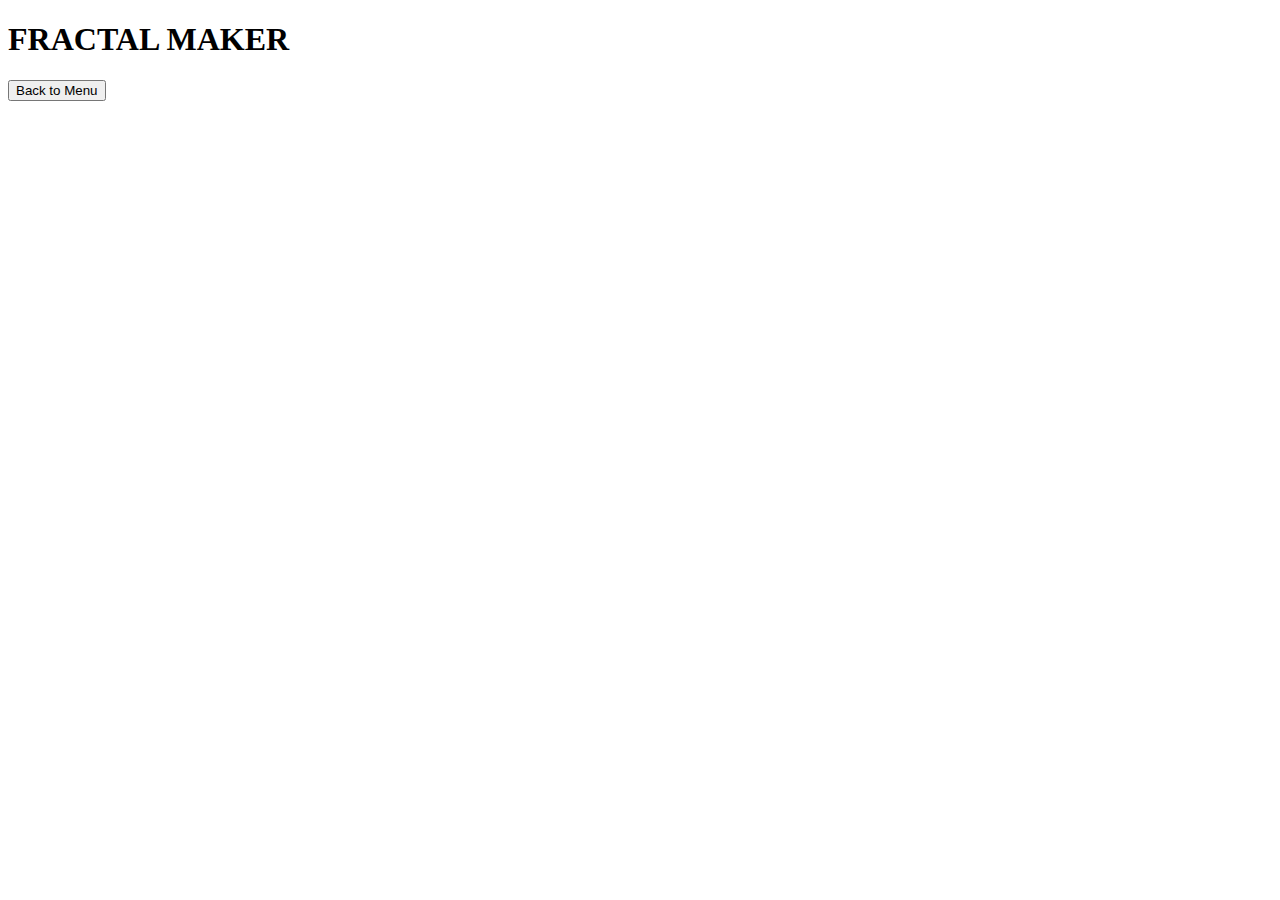
==== fractal-maker.html @ 5623d705 "Add files via upload" ====
<!DOCTYPE html>
<html>
<head>
	<title>Fractal Maker</title>
	<link rel="stylesheet" href="styles/header.css">
	<link rel="stylesheet" href="styles/fractal-maker.css">
	<script src="scripts/fractal-maker.js"></script>
</head>
<body>
	<header>
		<h1 id="title">FRACTAL MAKER</h1>
		<a href="index.html"><button>Back to Menu</button></a>
	</header>
</body>
</html>
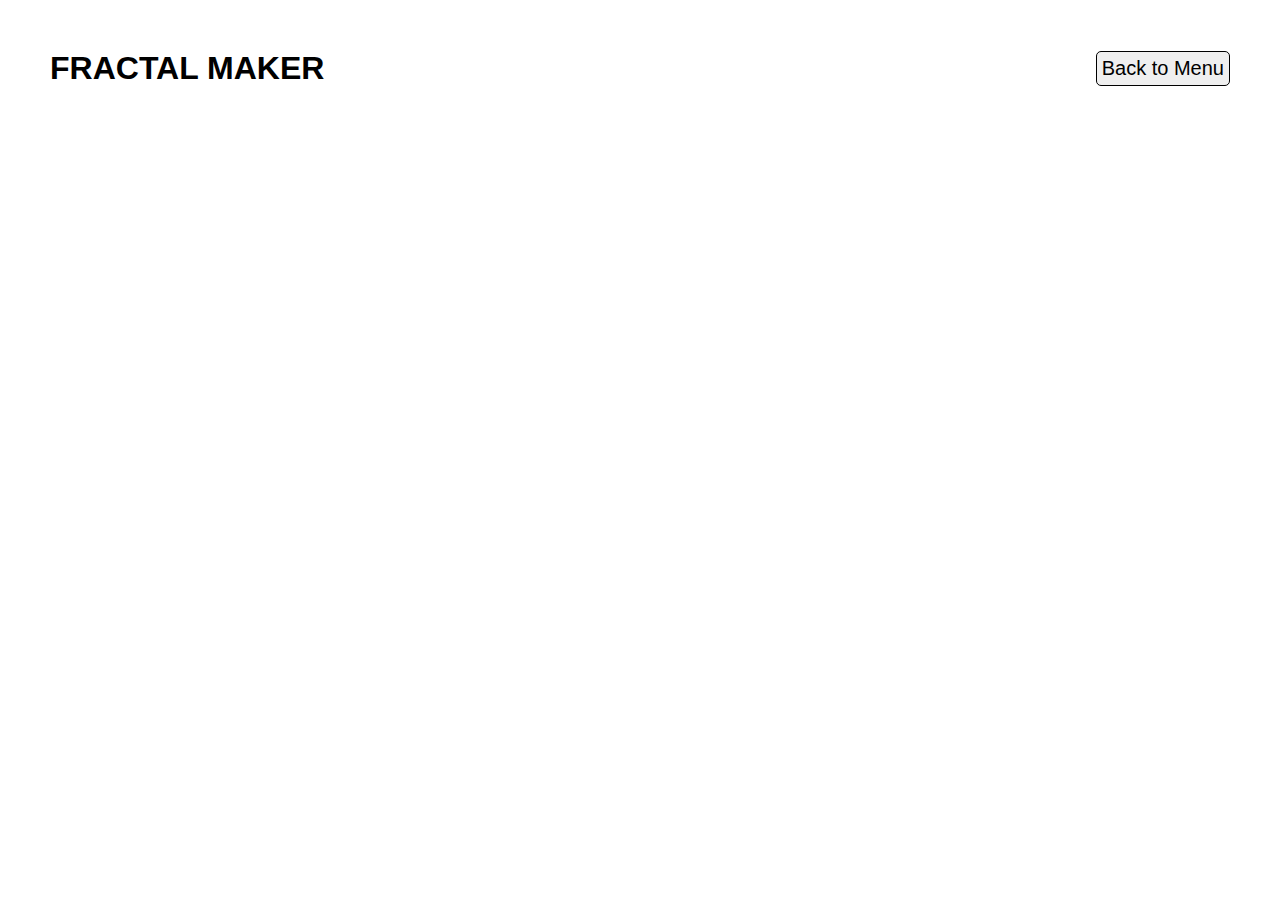
==== commit d5d399a7: "Update fractal-maker.html" ====
--- a/fractal-maker.html
+++ b/fractal-maker.html
@@ -9,7 +9,7 @@
 <body>
 	<header>
 		<h1 id="title">FRACTAL MAKER</h1>
-		<a href="index.html"><button>Back to Menu</button></a>
+		<a href="index.html" draggable="false"><button>Back to Menu</button></a>
 	</header>
 </body>
-</html>+</html>
--- a/styles/header.css
+++ b/styles/header.css
@@ -0,0 +1,22 @@
+body {
+	font-family: Montserrat, Arial;
+	margin: 50px;
+}
+
+header {
+	display: flex;
+	justify-content: space-between;
+	align-items: center;
+}
+
+header #title {
+	text-align: center;
+	margin: 0px;
+}
+
+header button {
+	font-size: 20px;
+	padding: 5px;
+	border-radius: 5px;
+	border: 1px solid black;
+}
